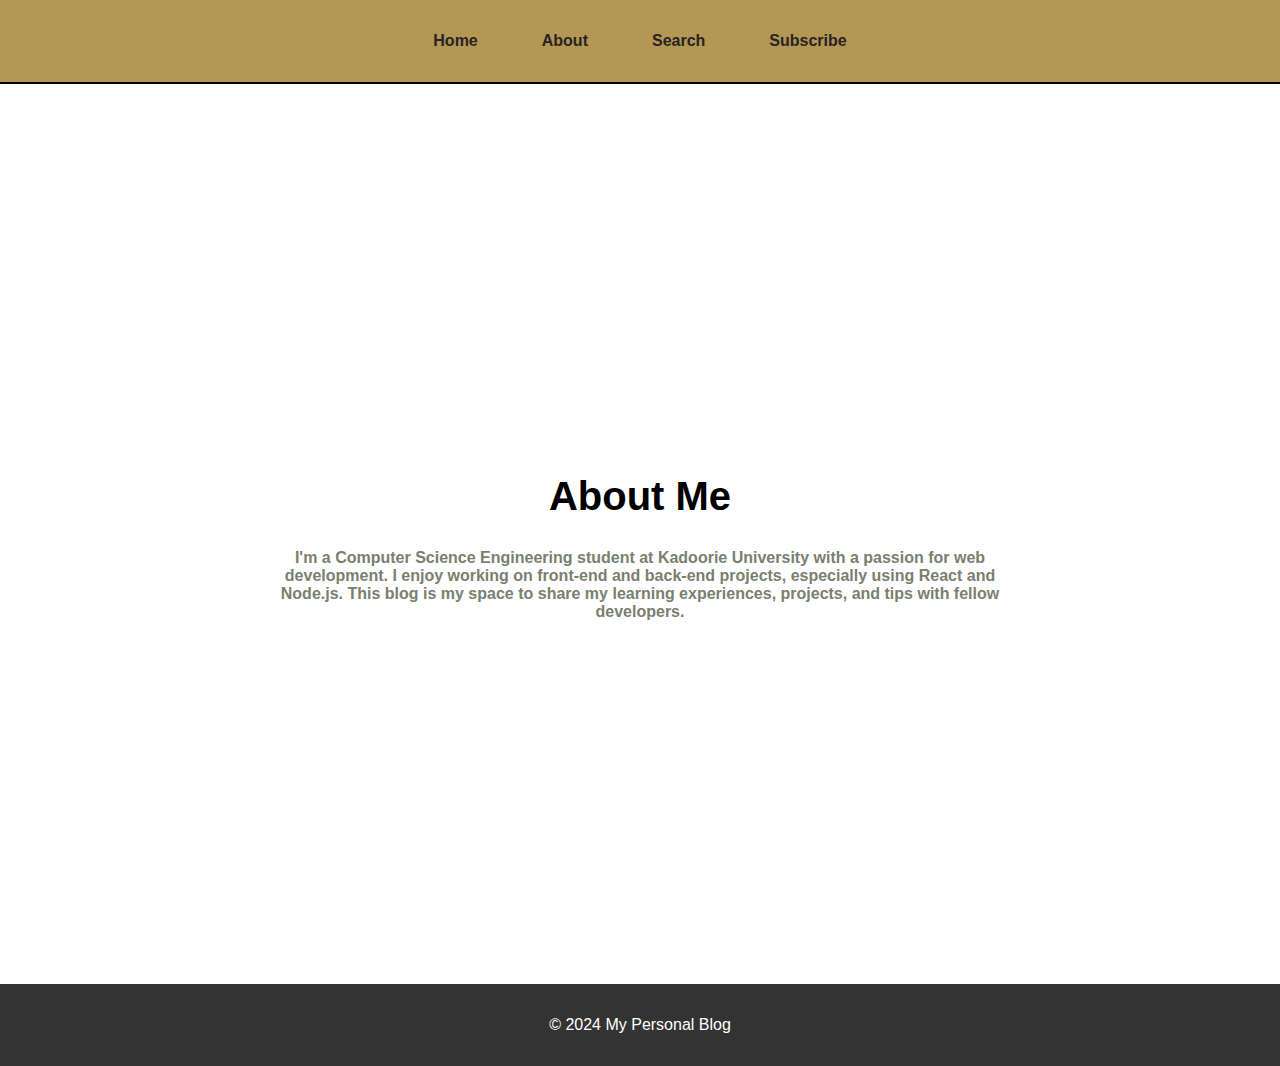
==== pages/about.html @ 766d8ea3 "first deploy for personal-blog project" ====
<!doctype html>
<html lang="en">

<head>
  <meta charset="UTF-8">
  <meta name="viewport" content="width=device-width, initial-scale=1.0">
  <title>About - My Personal Blog</title>
  <link rel="stylesheet" href="../assets/css/main.css">
  <link rel="stylesheet" href="../assets/css/layout.css">
  <link rel="stylesheet" href="../assets/css/about.css">
</head>

<body>
  <header>
    <nav>
      <ul>
        <li><a href="../index.html">Home</a></li>
        <li><a href="about.html">About</a></li>
        <li><a href="#">Search</a></li>
        <li><a href="#">Subscribe</a></li>
      </ul>
    </nav>
  </header>
  <main class="about">
    <section >
      <h1>About Me</h1>
      <p class="aboutme">I'm a Computer Science Engineering student at Kadoorie University with a passion for web development. I enjoy
        working on front-end and back-end projects, especially using React and Node.js. This blog is my space to share
        my learning experiences, projects, and tips with fellow developers. </p>

    </section>
  </main>
  <footer>
    <p>&copy; 2024 My Personal Blog</p>
  </footer>
</body>

</html>
---- assets/css/main.css ----
@import url("layout.css");
@import url("about.css");
@import url("blogPost.css");
@import url("main.css");

body {
  font-family: Arial, sans-serif;
  margin: 0;
  padding: 0;
  --mainColor: #b59754;
}

.container {
  display: grid;
  grid-template-columns: repeat(3, auto);
  grid-template-rows: 75px 800px;

  grid-gap: 15px;
  grid-template-areas:
    "hd hd hd hd hd hd hd hd"
    "main main main main main main main main"
    "ft ft ft ft ft ft ft ft";
}

header {
  grid-area: hd;
  background-color: var(--mainColor);
  border-bottom: 2px solid #000;
  padding: 1rem 0;
}

nav ul {
  list-style-type: none;
  display: flex;
  justify-content: center;
  padding: 0;
}

nav li {
  margin: 0 2rem;
}

nav a {
  color: #252424;
  font-weight: 600;
  text-decoration: none;
}
nav a:hover {
  color: #ffffff;
  transition: 0.5s;
  -webkit-transition: 0.5s;
  -moz-transition: 0.5s;
  -ms-transition: 0.5s;
  -o-transition: 0.5s;
}

main {
  grid-area: main;
  margin: 0 30px;
  height: 100vh;
}

main section h1 {
  font-size: 40px;
  text-align: center;
  margin-bottom: 10px;
}

.authorName {
  color: #000;
}

.post img {
  width: 200px;
  border-radius: 50px;
  -webkit-border-radius: 50px;
  -moz-border-radius: 50px;
  -ms-border-radius: 50px;
  -o-border-radius: 50px;
  margin: auto;
}
main section article {
  display: grid;
  grid-template-columns: repeat(3, 300px);
  grid-gap: 50px;
  justify-content: center;
  margin-top: 5%;
  text-align: center;
  padding: 30px;
}

.post {
  padding: 20px;
  background-color: rgba(252, 231, 185, 0.384);
  box-shadow: 10px 10px;
  border-radius: 50px;
  -webkit-border-radius: 50px;
  -moz-border-radius: 50px;
  -ms-border-radius: 50px;
  -o-border-radius: 50px;
}
footer {
  grid-area: ft;
  background-color: #333;
  color: #fff;
  text-align: center;
  padding: 1rem 0;
}
---- assets/css/layout.css ----
@import url("layout.css");
@import url("about.css");
@import url("blogPost.css");
@import url("main.css");


@media only screen and (max-width: 768px) {
  .container {
    grid-template-rows: 75px 1863px !important;
  }
  main section article {
    display: grid !important;
    grid-template-columns: repeat(1, 300px) !important;
    grid-gap: 50px !important;
    justify-content: center !important;
    margin-top: 5% !important;
    text-align: center !important;
  }

  .postBlog {
    width: 80% !important;
    display: grid !important;
    margin: auto !important;
    grid-template-columns: repeat(1, 425px) !important;
    grid-template-rows: repeat(3, auto) !important;
    border: 1px solid #000 !important;
    padding: 20px !important;
    justify-content: center !important;
  }
  .personalInfo {
    border: 0 !important;
    border-bottom: 1px solid #000 !important;
    margin-right: 10px !important;
  }

  /* /*********************************************** */
  .realatedPost {
    display: grid !important;
    grid-template-columns: repeat(1, 300px) !important;
    grid-gap: 50px !important;
    justify-content: center !important;
    margin-top: 5% !important;
    text-align: center !important;
    padding: 30px !important;
  }
  .container.post1 {
    grid-template-rows: 75px 2870px !important;
  }
}

@media only screen and (min-width: 768px) and (max-width: 959px) {
  .container {
    grid-template-rows: 75px 1385px !important;
  }
  main section article {
    display: grid !important;
    grid-template-columns: repeat(2, 300px) !important;
    grid-gap: 50px !important;
    justify-content: center !important;
    margin-top: 5% !important;
    text-align: center !important;
  }
  /* /*********************************************** */
  .realatedPost {
    display: grid !important;
    grid-template-columns: repeat(2, 300px) !important;
    grid-gap: 50px !important;
    justify-content: center !important;
    margin-top: 5% !important;
    text-align: center !important;
    padding: 30px !important;
  }
  .container.post1 {
    grid-template-rows: 75px 2228px !important;
  }
}
---- assets/css/about.css ----
@import url("layout.css");
@import url("about.css");
@import url("blogPost.css");
@import url("main.css");


main.about{
  
    grid-area: main;
    margin: 0 30px;
    height: 100vh;
    display: flex;
    justify-content: center;
    align-items: center;

}
main.about h1{
  
margin-bottom: 30px;

}

.aboutme {
    font-weight: 600;
    width: 60%;
    margin: auto;
    text-align: center;
    color: rgb(122, 128, 111);
  }
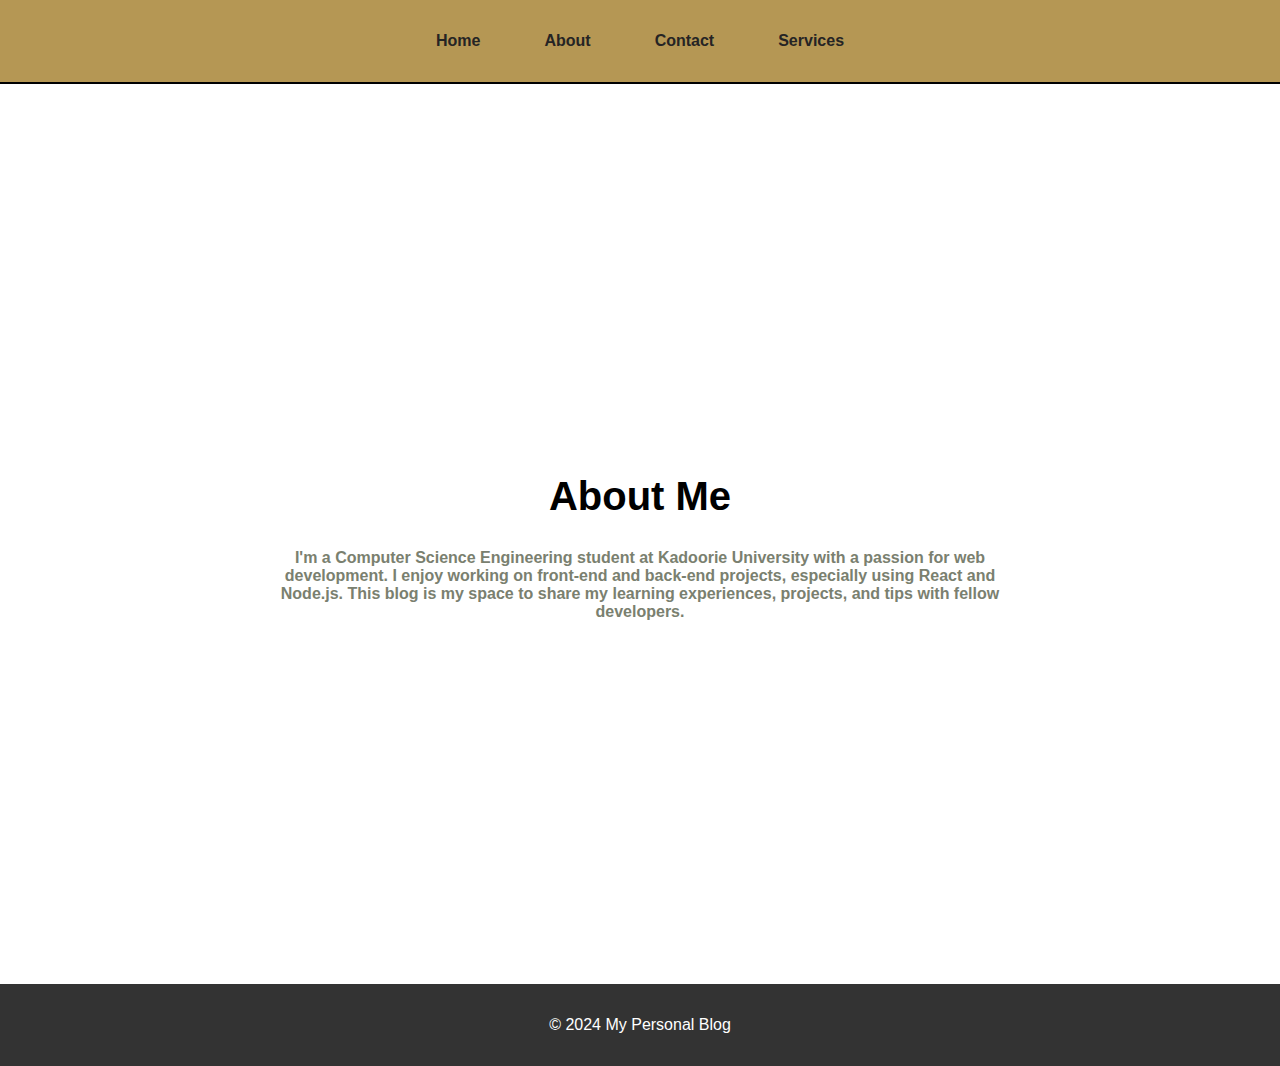
==== commit 96266e33: "Editing components" ====
--- a/pages/about.html
+++ b/pages/about.html
@@ -16,15 +16,16 @@
       <ul>
         <li><a href="../index.html">Home</a></li>
         <li><a href="about.html">About</a></li>
-        <li><a href="#">Search</a></li>
-        <li><a href="#">Subscribe</a></li>
+        <li><a href="#">Contact</a></li>
+        <li><a href="#">Services</a></li>
       </ul>
     </nav>
   </header>
   <main class="about">
-    <section >
+    <section>
       <h1>About Me</h1>
-      <p class="aboutme">I'm a Computer Science Engineering student at Kadoorie University with a passion for web development. I enjoy
+      <p class="aboutme">I'm a Computer Science Engineering student at Kadoorie University with a passion for web
+        development. I enjoy
         working on front-end and back-end projects, especially using React and Node.js. This blog is my space to share
         my learning experiences, projects, and tips with fellow developers. </p>
 
--- a/assets/css/main.css
+++ b/assets/css/main.css
@@ -1,7 +1,6 @@
 @import url("layout.css");
 @import url("about.css");
 @import url("blogPost.css");
-@import url("main.css");
 
 body {
   font-family: Arial, sans-serif;
--- a/assets/css/layout.css
+++ b/assets/css/layout.css
@@ -18,14 +18,14 @@
   }
 
   .postBlog {
-    width: 80% !important;
+    width: 90% !important;
     display: grid !important;
     margin: auto !important;
     grid-template-columns: repeat(1, 425px) !important;
     grid-template-rows: repeat(3, auto) !important;
     border: 1px solid #000 !important;
     padding: 20px !important;
-    justify-content: center !important;
+ 
   }
   .personalInfo {
     border: 0 !important;
--- a/assets/css/about.css
+++ b/assets/css/about.css
@@ -1,7 +1,4 @@
-@import url("layout.css");
-@import url("about.css");
-@import url("blogPost.css");
-@import url("main.css");
+
 
 
 main.about{
